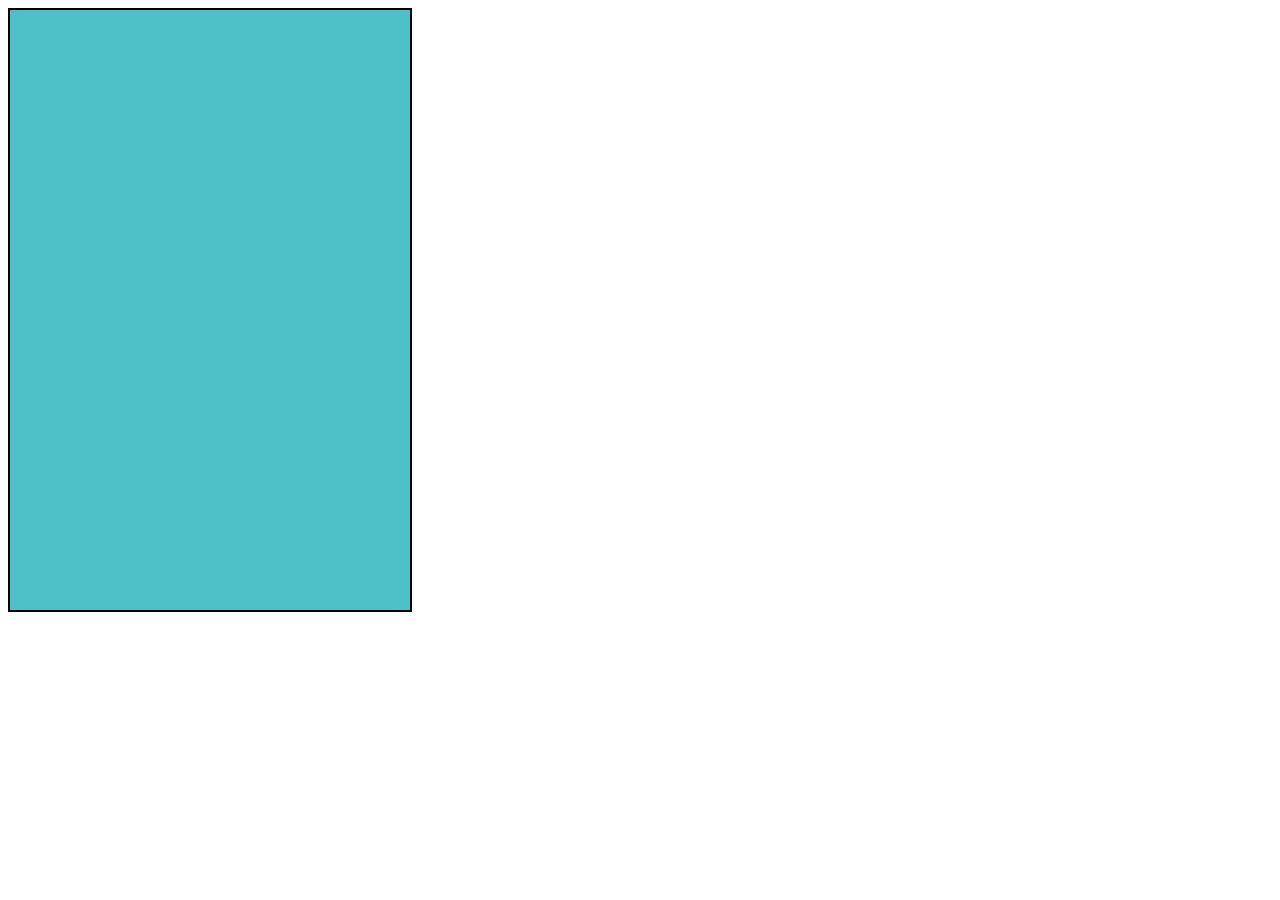
==== helloworld.html @ 5054eeee "New flappy with indes.html and css file" ====
<!DOCTYPE html>
<html lang="en">
<head>
    <meta charset="UTF-8">
    <title>Flappy Bird JS</title>
    <link rel="stylesheet" href ="style.css">
</head>
<body>
<canvas id="gameCanvas" width="400" height="600"></canvas>
</body>
</html>
---- style.css ----
style.css
body {
    margin: 0;
    background: #70c5ce;
    display: flex;
    justify-content: center:
    align-items: center;
    height: 100vh;
}
canvas {
    background: #4ec0ca;
    border: 2px solid #000
}
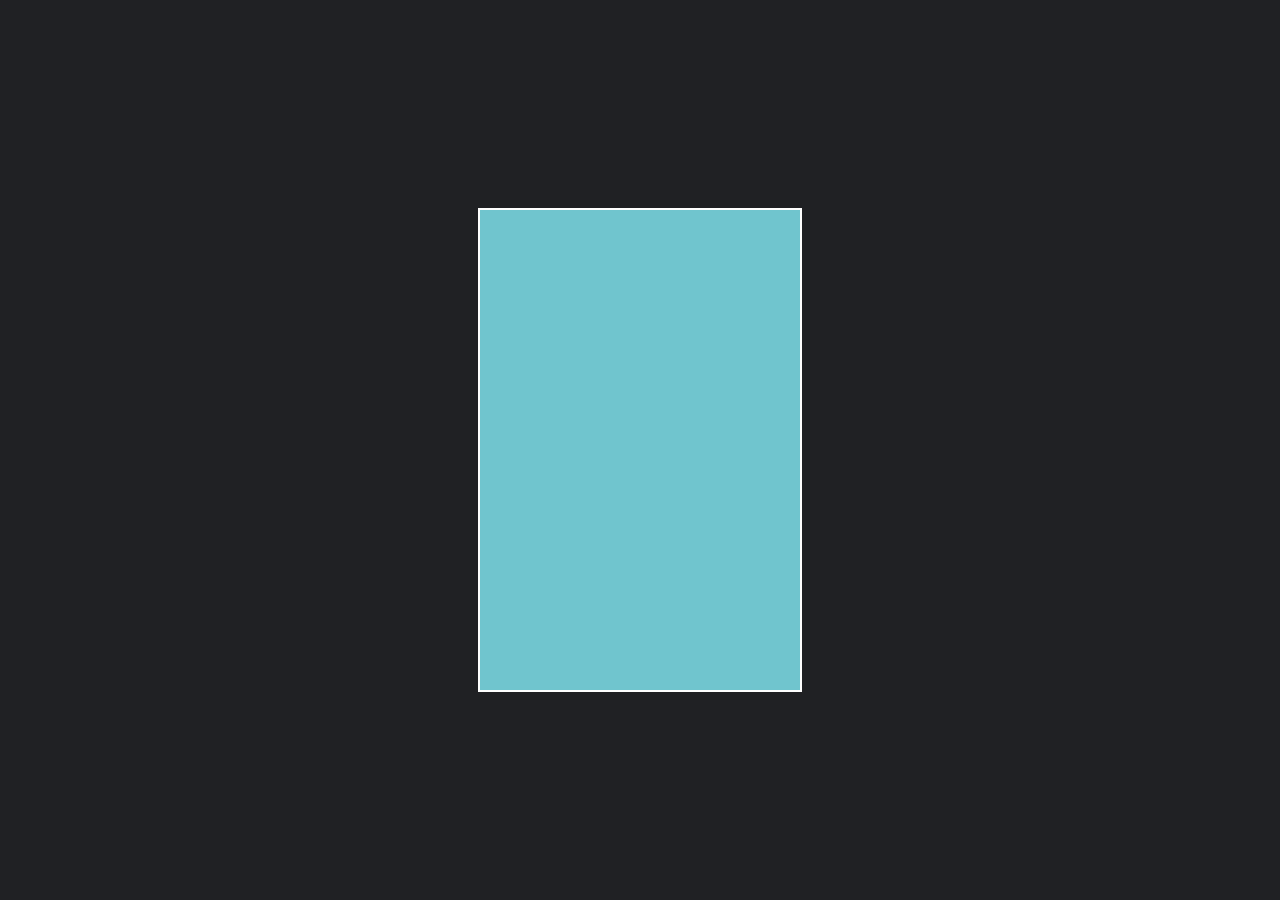
==== commit e18c17ee: "debuged vs of html file" ====
--- a/helloworld.html
+++ b/helloworld.html
@@ -2,10 +2,26 @@
 <html lang="en">
 <head>
     <meta charset="UTF-8">
-    <title>Flappy Bird JS</title>
-    <link rel="stylesheet" href ="style.css">
+    <meta name="viewport" content="width=device-width, initial-scale=1.0">
+    <title>Vanilla JS Flappy Bird</title>
+    <style>
+        body {
+            margin: 0;
+            background: #202124;
+            display: flex;
+            justify-content: center;
+            align-items: center;
+            height: 100vh;
+        }
+        canvas {
+            border: 2px solid #fff;
+            background: #70c5ce; /* Flappy Bird Sky Blue */
+        }
+    </style>
 </head>
 <body>
-<canvas id="gameCanvas" width="400" height="600"></canvas>
+<canvas id="gameCanvas" width="320" height="480"></canvas>
+<script src="game.js"></script>
 </body>
 </html>
+
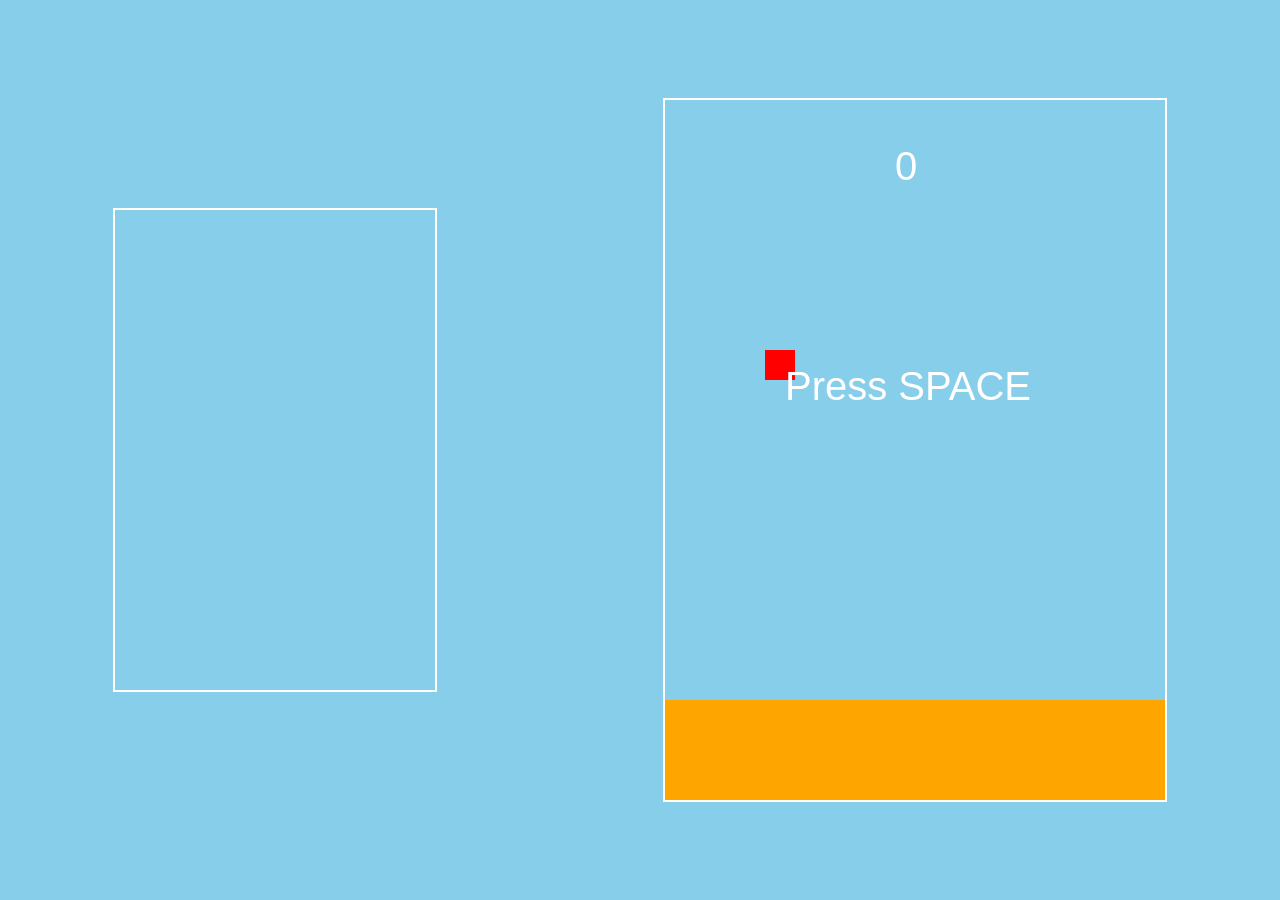
==== commit 0173e9f4: "html first working version of flappy bird" ====
--- a/helloworld.html
+++ b/helloworld.html
@@ -15,13 +15,163 @@
         }
         canvas {
             border: 2px solid #fff;
-            background: #70c5ce; /* Flappy Bird Sky Blue */
+            background: #75c5ce; /* Flappy Bird Sky Blue */
         }
     </style>
 </head>
 <body>
 <canvas id="gameCanvas" width="320" height="480"></canvas>
-<script src="game.js"></script>
+<script> src="game.js"</script>
 </body>
 </html>
 
+
+<!DOCTYPE html>
+<html lang="">
+<head>
+    <meta charset="UTF-8">
+    <title>Flappy Bird (HTML Version)</title>
+    <style>
+        body { margin: 0; background: #87CEEB; }
+        canvas { display: block; margin: auto; background: #87CEEB; }
+    </style>
+</head>
+<body>
+
+<canvas id="game" width="500" height="700"></canvas>
+
+<script>
+    // ====== Game Variables (Java-style fields) ======
+    let birdX = 100;
+    let birdY = 250;
+    let birdVelocity = 0;
+    const GRAVITY = 1;
+    const JUMP = -12;
+
+    let pipes = [];
+    let score = 0;
+    let gameOver = false;
+    let started = false;
+
+    const canvas = document.getElementById("game");
+    const ctx = canvas.getContext("2d");
+
+    // ====== Pipe Creation ======
+    function addPipe() {
+        const gap = 200;
+        const width = 80;
+        const height = 50 + Math.random() * 200;
+
+        pipes.push({ x: 500, y: 0, width, height });
+        pipes.push({ x: 500, y: height + gap, width, height: 700 - height - gap });
+    }
+
+    // Initial pipes
+    addPipe();
+    addPipe();
+
+    // ====== Game Loop ======
+    function update() {
+        if (gameOver) {
+            draw();
+            return;
+        }
+
+        if (started) {
+            birdVelocity += GRAVITY;
+            birdY += birdVelocity;
+
+            // Move pipes
+            pipes.forEach(p => p.x -= 5);
+
+            // Remove off-screen pipes
+            pipes = pipes.filter(p => p.x + p.width > 0);
+
+            // Add new pipes
+            if (pipes.length < 4) addPipe();
+
+            // Collision detection
+            pipes.forEach(p => {
+                if (birdX < p.x + p.width &&
+                    birdX + 30 > p.x &&
+                    birdY < p.y + p.height &&
+                    birdY + 30 > p.y) {
+                    gameOver = true;
+                }
+            });
+
+            // Ground / ceiling
+            if (birdY > 570 || birdY < 0) {
+                gameOver = true;
+            }
+
+            // Score
+            pipes.forEach(p => {
+                if (p.y === 0 && p.x + p.width === birdX) {
+                    score++;
+                }
+            });
+        }
+
+        draw();
+        requestAnimationFrame(update);
+    }
+
+    // ====== Drawing (like paintComponent) ======
+    function draw() {
+        // Background
+        ctx.fillStyle = "#87CEEB";
+        ctx.fillRect(0, 0, 500, 700);
+
+        // Ground
+        ctx.fillStyle = "orange";
+        ctx.fillRect(0, 600, 500, 100);
+
+        // Bird
+        ctx.fillStyle = "red";
+        ctx.fillRect(birdX, birdY, 30, 30);
+
+        // Pipes
+        ctx.fillStyle = "green";
+        pipes.forEach(p => {
+            ctx.fillRect(p.x, p.y, p.width, p.height);
+        });
+
+        // Score
+        ctx.fillStyle = "white";
+        ctx.font = "40px Arial";
+        ctx.fillText(score, 230, 80);
+
+        if (!started) {
+            ctx.fillText("Press SPACE", 120, 300);
+        }
+
+        if (gameOver) {
+            ctx.fillText("Game Over", 130, 350);
+        }
+    }
+
+    // ====== Controls ======
+    document.addEventListener("keydown", e => {
+        if (e.code === "Space") {
+            if (gameOver) {
+                // Reset
+                birdY = 250;
+                birdVelocity = 0;
+                pipes = [];
+                addPipe();
+                addPipe();
+                score = 0;
+                gameOver = false;
+            }
+            started = true;
+            birdVelocity = JUMP;
+        }
+    });
+
+    // Start game
+    update();
+</script>
+
+</body>
+</html>
